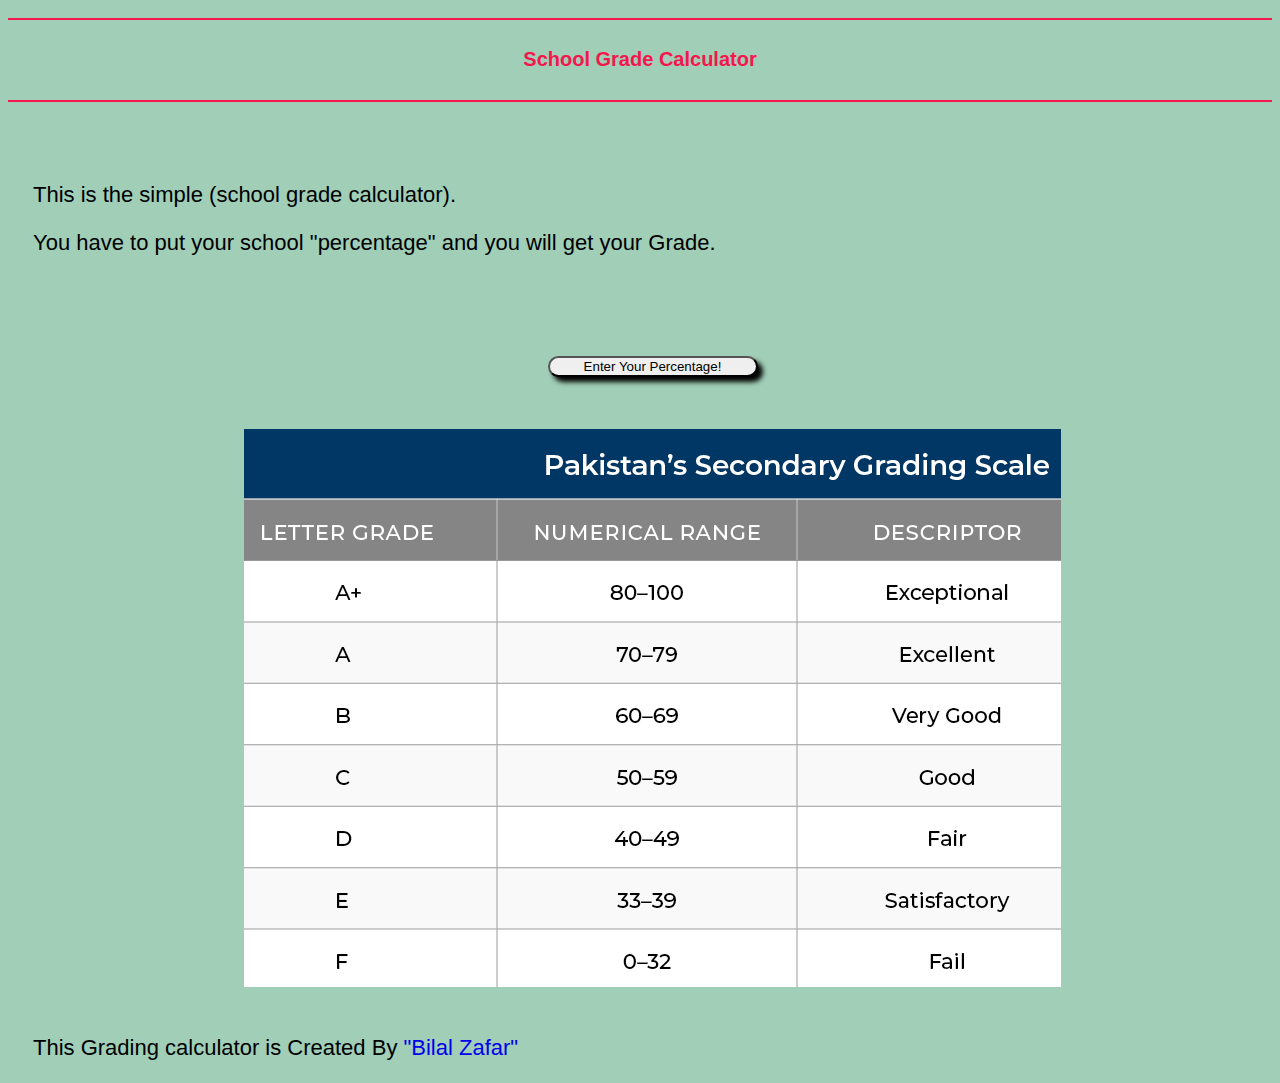
==== index.html @ 52955fcf "School Grading system" ====
<!DOCTYPE html>
<html lang="en">
<head>
    <meta charset="UTF-8">
    <meta http-equiv="X-UA-Compatible" content="IE=edge">
    <meta name="viewport" content="width=device-width, initial-scale=1.0">
    <title>Grade Calculator</title>
<link href="https://cdn.jsdelivr.net/npm/bootstrap@5.3.0-alpha1/dist/css/bootstrap.min.css" rel="stylesheet" integrity="sha384-GLhlTQ8iRABdZLl6O3oVMWSktQOp6b7In1Zl3/Jr59b6EGGoI1aFkw7cmDA6j6gD" crossorigin="anonymous">
<link href="./style.css" rel="stylesheet">
</head>
<body>
     <div class="container"  >
        <header>
    <h1>School Grade Calculator</h1>
</header>
    </div>


    <section class="container">
        <p>This is the simple (school grade calculator). </p> 
        <p>You have to put your school "percentage" and you will get your Grade.</p>
<br/><br/><br/>

         <div class="container">
  <button type="button" class="btn btn-warning" id="grade" >
 <a href="./script.html"   style="text-decoration: none;">  Enter Your Percentage!</a>    
   </button>
         </div>
         
<br/> <br/>

    <div  class="container" id="image" >
<img src="./paakistan grades.png" title="Grading scale">
    </div>
<br/>

<div class="container" class="github">
    <p>This Grading calculator is Created By 
 <a href="https://github.com/Bilalzafar0020" style="text-decoration: none;";  >
            "Bilal Zafar"</a>
    </p>
</div>



    </section>



<script src="https://cdn.jsdelivr.net/npm/bootstrap@5.3.0-alpha1/dist/js/bootstrap.bundle.min.js" integrity="sha384-w76AqPfDkMBDXo30jS1Sgez6pr3x5MlQ1ZAGC+nuZB+EYdgRZgiwxhTBTkF7CXvN" crossorigin="anonymous"></script>
</body>
</html>
---- style.css ----
body{
font-size: 10px;    
    font-family:Impact, Haettenschweiler, 'Arial Narrow Bold', sans-serif;
    background-color: #A1CEB7;
}

 header {
text-align: center;
    border-top: 2px solid  ;
    border-bottom: 2px solid;
    margin-top:18px ;
    padding: 15px;
    color: rgb(245, 22, 78);
}

section{
margin-top: 80px;
margin-left: 25px;
font-size: 15px;
color: black;
font-family: sans-serif;
font-size: 22px;

}


#grade{
    display: flex;
    justify-content: center;
    align-items: center;
    margin: auto;
    border-radius: 25px;
    width: 210px;
    box-shadow: 5px 5px 5px black;
   
}

#grade a{
    color: black;
}



 #image {
    display: flex;
    justify-content: center;
    align-items: center;
    width: 100%;
}

  a:hover{
     text-transform: capitalize;
     font-size: 24px;
     color: #69bd0e;
     text-shadow: 2px 2px 2px black;
}
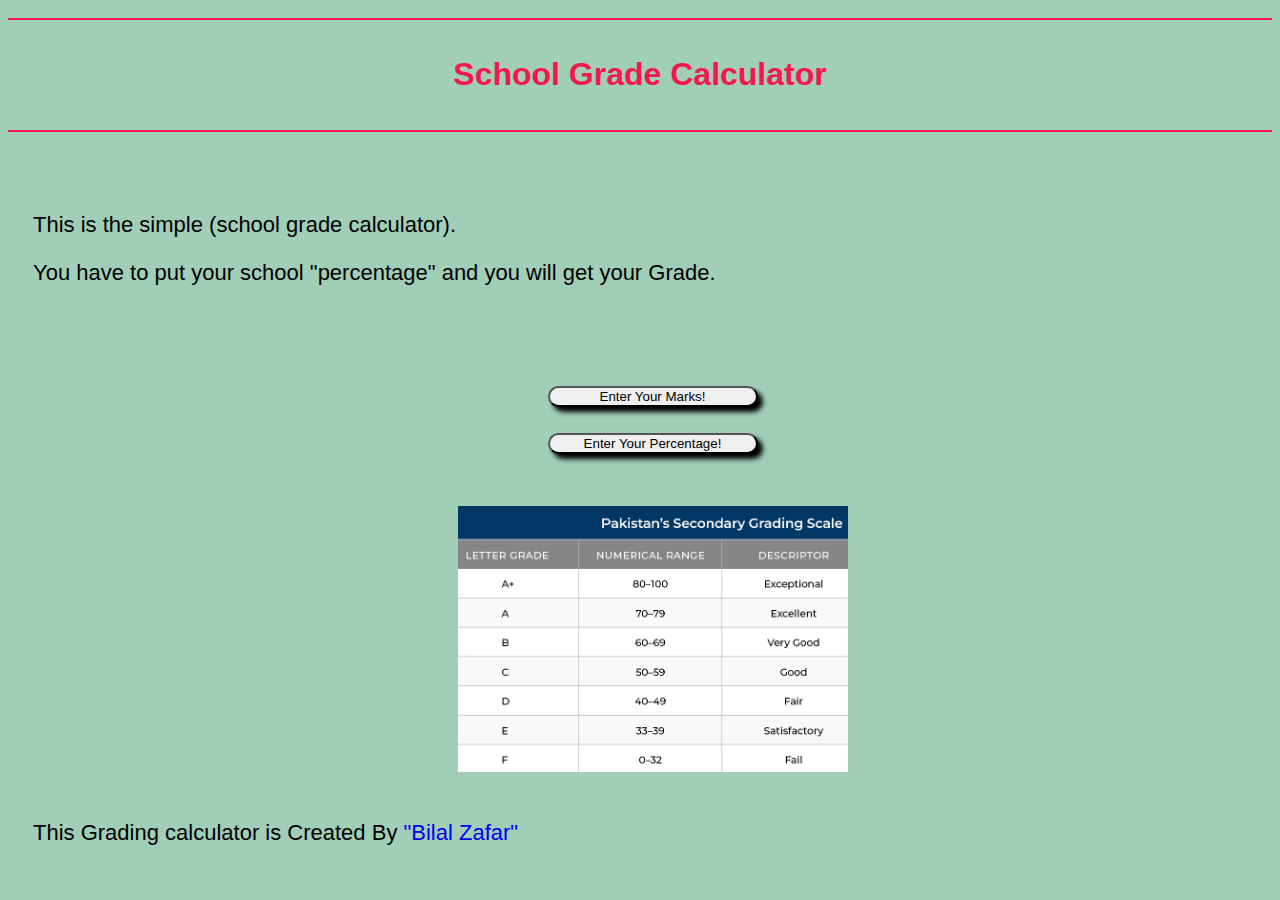
==== commit 119ed8d8: "school           Grading calculator" ====
--- a/index.html
+++ b/index.html
@@ -21,7 +21,14 @@
         <p>You have to put your school "percentage" and you will get your Grade.</p>
 <br/><br/><br/>
 
-         <div class="container">
+      <div>
+        <button type="button" class="btn btn-warning" id="grade">
+  <a href="./script2.html" style="text-decoration: none;">Enter Your Marks!</a>          
+        </button>
+      </div> 
+
+
+   <br/>      <div class="container">
   <button type="button" class="btn btn-warning" id="grade" >
  <a href="./script.html"   style="text-decoration: none;">  Enter Your Percentage!</a>    
    </button>
@@ -30,7 +37,8 @@
 <br/> <br/>
 
     <div  class="container" id="image" >
-<img src="./paakistan grades.png" title="Grading scale">
+<img src="./paakistan grades.png" title="Grading scale" 
+  style="max-width: 390px; min-height: 210px;"   >
     </div>
 <br/>
 
--- a/style.css
+++ b/style.css
@@ -1,5 +1,5 @@
 body{
-font-size: 10px;    
+   
     font-family:Impact, Haettenschweiler, 'Arial Narrow Bold', sans-serif;
     background-color: #A1CEB7;
 }
@@ -50,7 +50,7 @@
 
   a:hover{
      text-transform: capitalize;
-     font-size: 24px;
+     font-size: 16px;
      color: #69bd0e;
      text-shadow: 2px 2px 2px black;
 }
